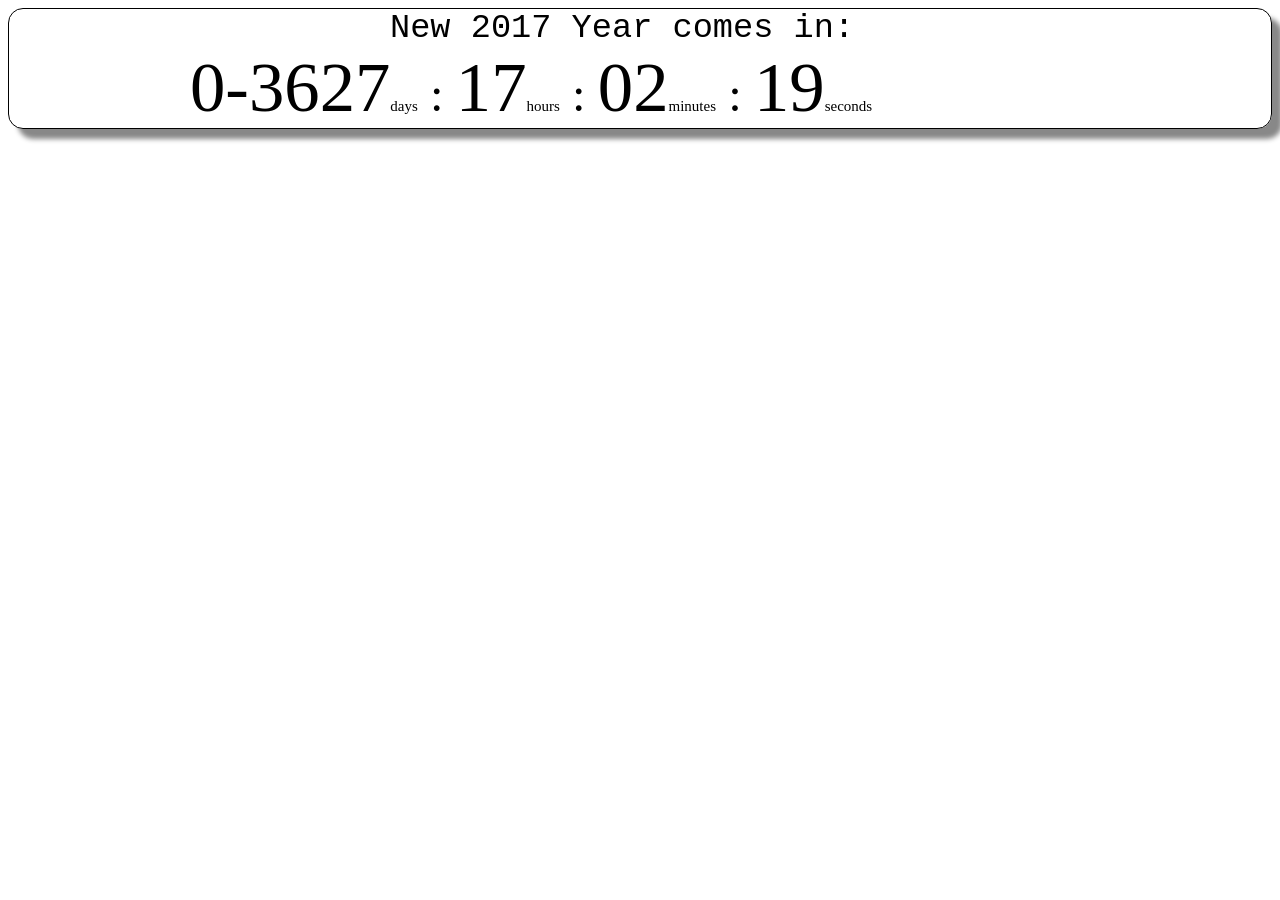
==== Timer/index.html @ 341442fd "jQuery timer" ====
<!DOCTYPE html>
<html lang="en">
<head>
	<meta charset="UTF-8">
	<title>Document</title>
	<link rel="stylesheet" href="css/style.css">
	<script src="https://ajax.googleapis.com/ajax/libs/jquery/1.12.0/jquery.min.js"></script>
</head>
<body>
<p>New 2017 Year comes in:</p>
	<div id="countdown">
		<span class="day"></span><span class="text">days</span> :
		<span class="hour"></span><span class="text">hours</span> :
		<span class="min"></span><span class="text">minutes</span> :
		<span class="sec"></span><span class="text">seconds</span> 
	</div>
	<script src="js/timer.js"></script>
	<script src="js/app.js"></script>
</body>
</html>
---- Timer/css/style.css ----
div {
	margin: auto;
	width: 900px;
}


* {
	font-size: 1.45em;
	font-family: Copperplate, 'Copperplate Gothic Light', fantasy;
}

p {
	margin: auto;
	width: 500px;
	font-family: "Courier New", Courier, monospace;
	font-size: 1em;
}

.text {
	font-size: 15px;
}

body {
	border: 1px solid black;
	border-radius: 15px;
	box-shadow: 10px 10px 5px #888888;
}
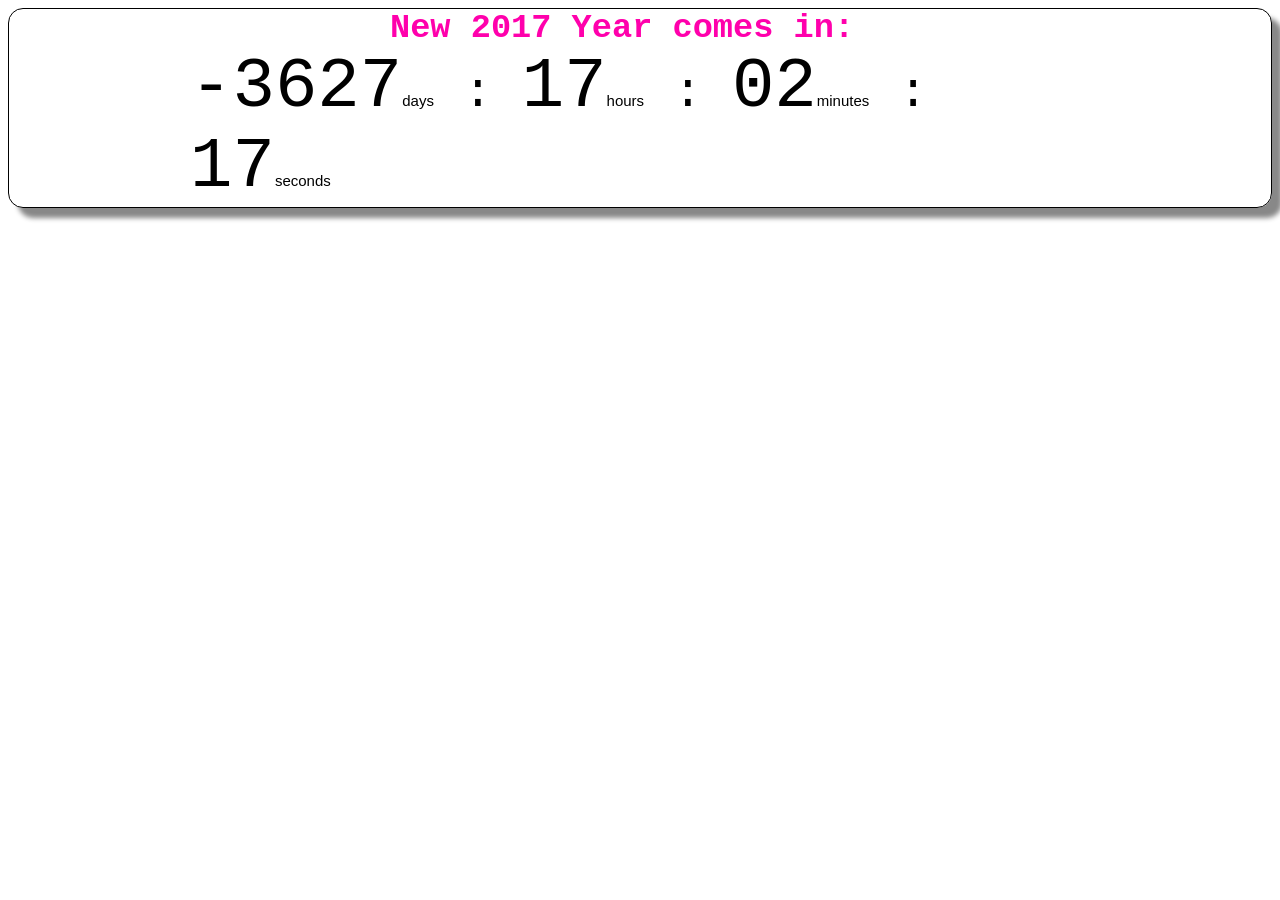
==== commit 7532c9ef: "Update index.html" ====
--- a/Timer/index.html
+++ b/Timer/index.html
@@ -14,7 +14,7 @@
 		<span class="min"></span><span class="text">minutes</span> :
 		<span class="sec"></span><span class="text">seconds</span> 
 	</div>
-	<script src="js/timer.js"></script>
-	<script src="js/app.js"></script>
+	<script src="js/main.js"></script>
+	<script src="js/timer.plugin.js"></script>
 </body>
-</html>+</html>
--- a/Timer/css/style.css
+++ b/Timer/css/style.css
@@ -6,18 +6,21 @@
 
 * {
 	font-size: 1.45em;
-	font-family: Copperplate, 'Copperplate Gothic Light', fantasy;
+	font-family: "Courier New", Courier, monospace;
 }
 
 p {
 	margin: auto;
+	color: #FF00AC;
 	width: 500px;
 	font-family: "Courier New", Courier, monospace;
 	font-size: 1em;
+	font-weight: bold;
 }
 
 .text {
 	font-size: 15px;
+	font-family: "Comic Sans MS", cursive, sans-serif
 }
 
 body {
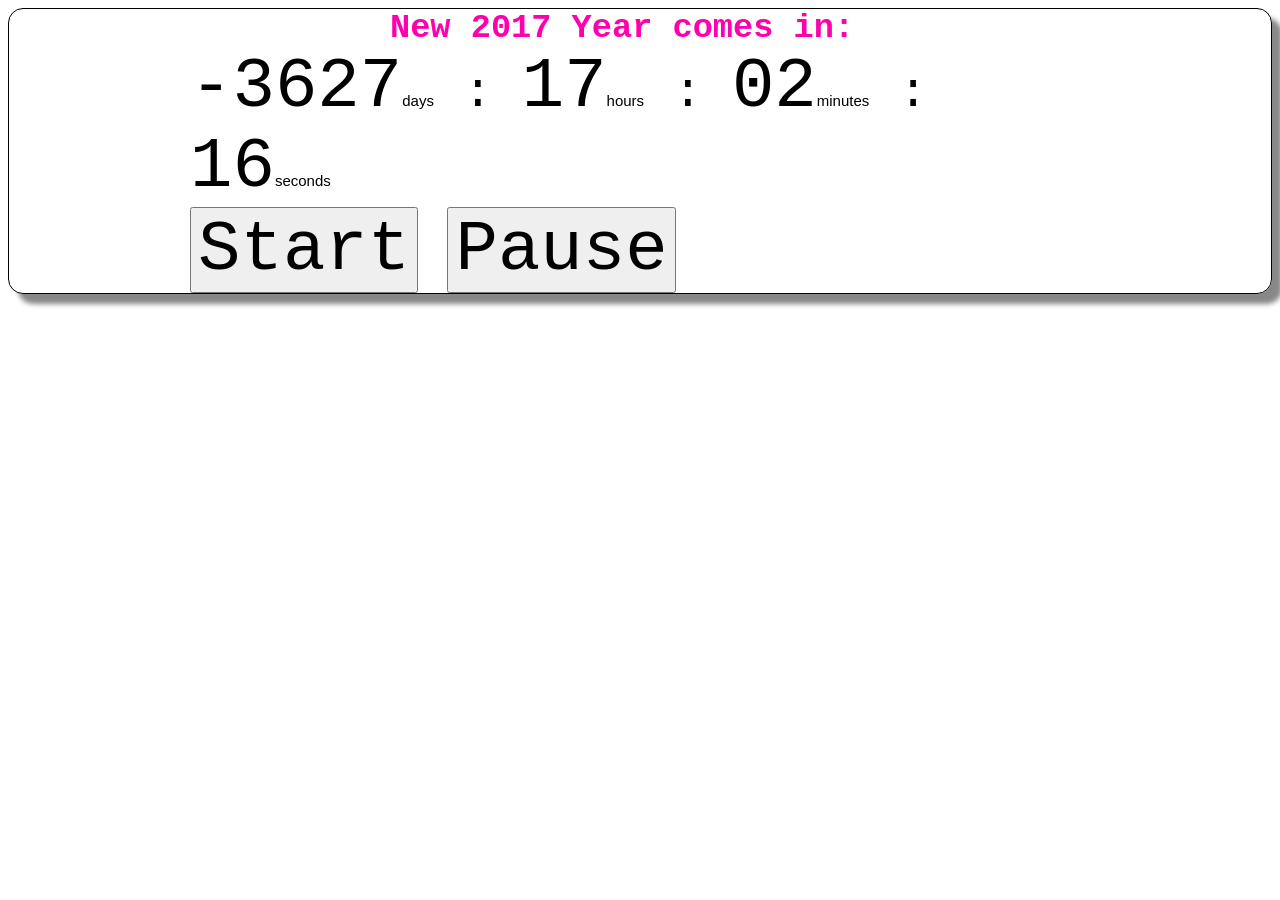
==== commit 5270a6e2: "Updated index.html" ====
--- a/Timer/index.html
+++ b/Timer/index.html
@@ -14,7 +14,12 @@
 		<span class="min"></span><span class="text">minutes</span> :
 		<span class="sec"></span><span class="text">seconds</span> 
 	</div>
+	<div id="control">
+		<button id="start">Start</button>
+		<button id="reset">Pause</button>
+	</div>
 	<script src="js/main.js"></script>
 	<script src="js/timer.plugin.js"></script>
 </body>
 </html>
+
